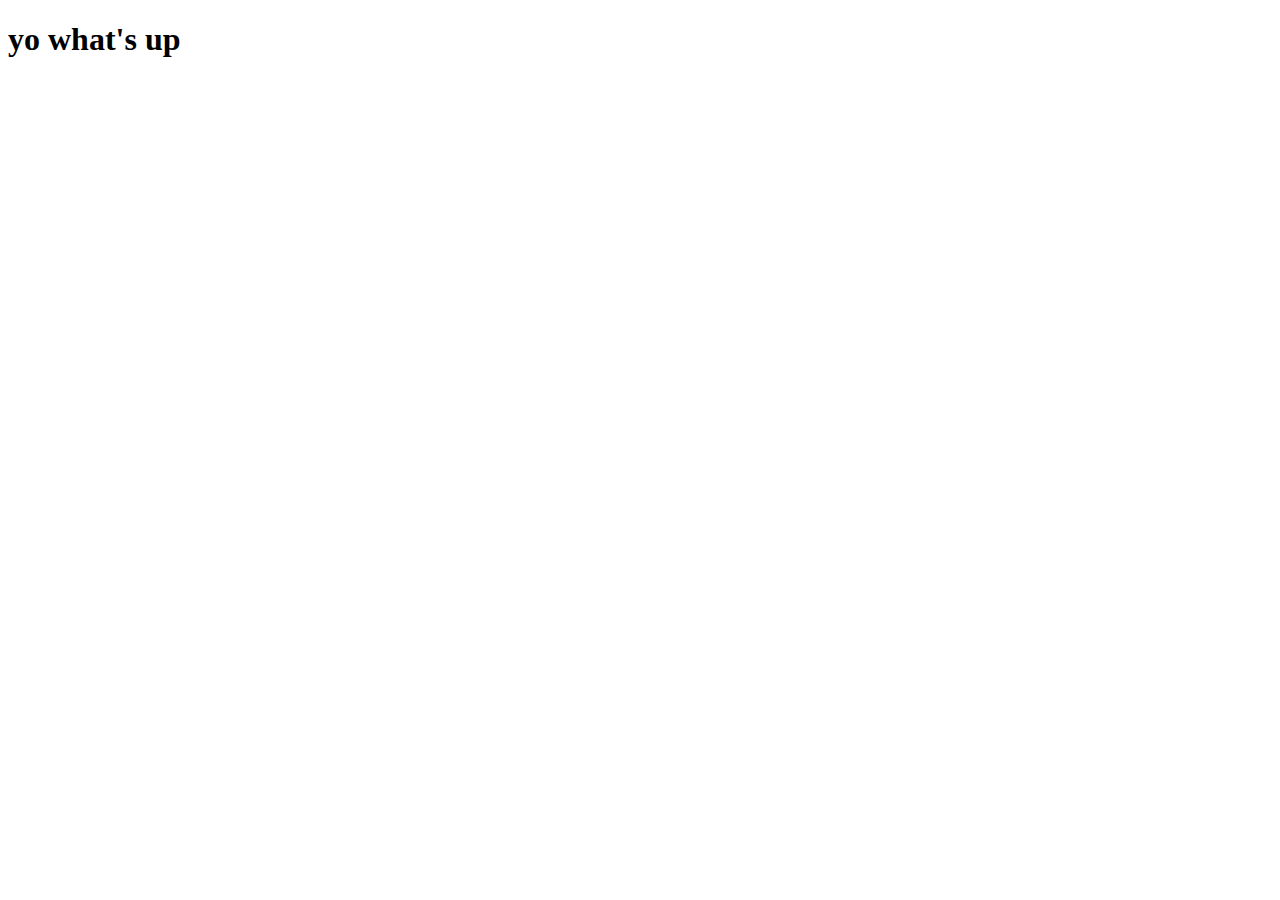
==== about.html @ ab6e6a81 "first commit" ====
<!DOCTYPE html>
<html lang="en">
<head>
    <meta charset="UTF-8">
    <meta http-equiv="X-UA-Compatible" content="IE=edge">
    <meta name="viewport" content="width=device-width, initial-scale=1.0">
    <link rel="stylesheet" href="./css/style.css">
    <title>about</title>
</head>
<body>
   
  <h1>yo what's up</h1>  






</body>
</html>
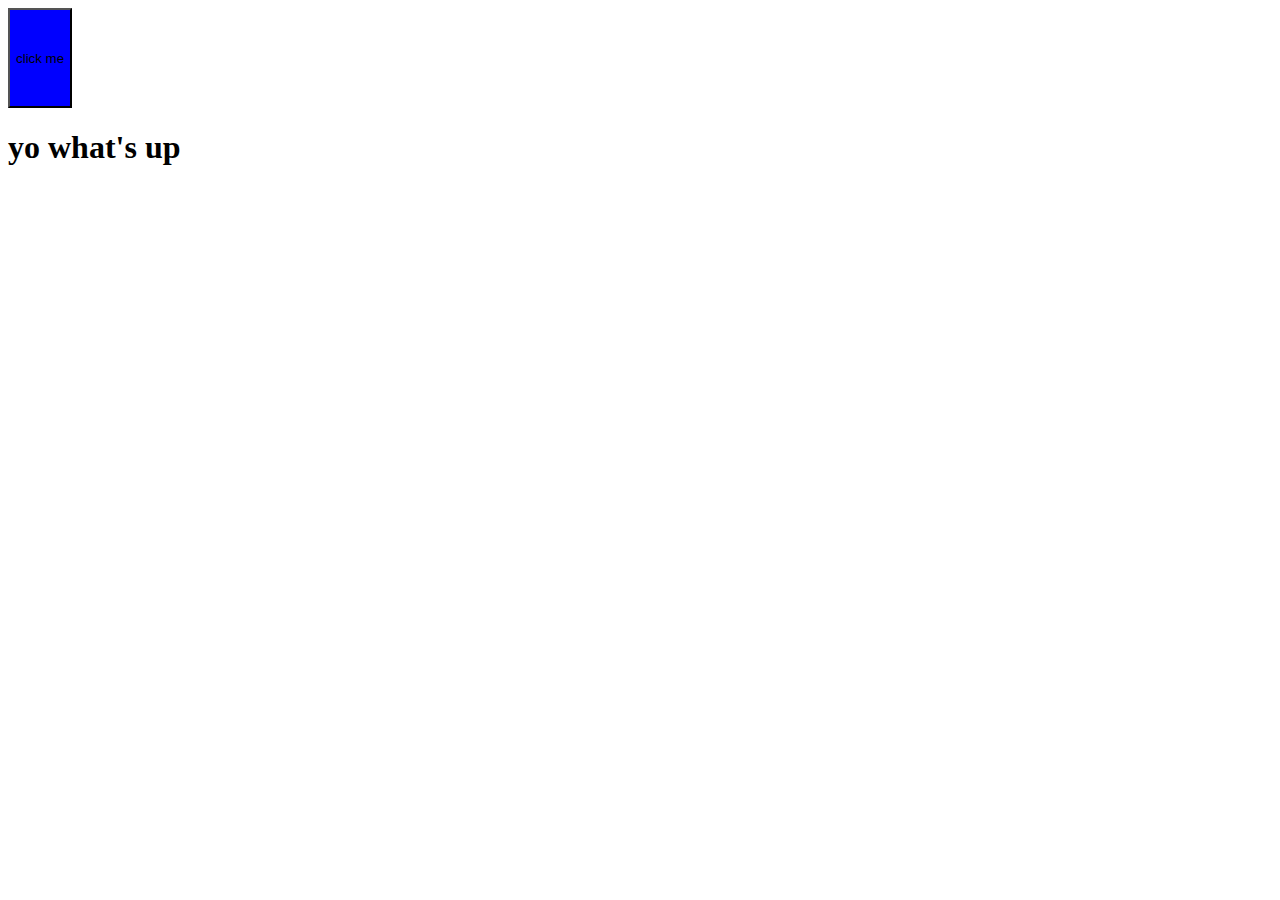
==== commit 3b52f234: "doing some rando stuff" ====
--- a/about.html
+++ b/about.html
@@ -5,10 +5,11 @@
     <meta http-equiv="X-UA-Compatible" content="IE=edge">
     <meta name="viewport" content="width=device-width, initial-scale=1.0">
     <link rel="stylesheet" href="./css/style.css">
+    <link rel="stylesheet" href="./css/about.css">
     <title>about</title>
 </head>
 <body>
-   
+   <button>click me</button>
   <h1>yo what's up</h1>  
 
 
--- a/css/style.css
+++ b/css/style.css
@@ -0,0 +1,29 @@
+nav{
+    height: 100px;
+    background-color: aqua;
+}
+button{
+    height: 100px;
+    background-color: orange;
+}
+header{
+    height: 75vh;
+    background-image: url(https://images.unsplash.com/photo-1517960413843-0aee8e2b3285?ixlib=rb-1.2.1&ixid=MnwxMjA3fDB8MHxleHBsb3JlLWZlZWR8Mnx8fGVufDB8fHx8&w=1000&q=80);
+}
+section{
+    background-color: red;
+    column-count: 3;
+}
+
+div{
+    height: 300px;
+    background-color: azure;
+    margin: 10px;
+}
+
+.gallery-img-one{
+    background-image: url(https://images.pexels.com/photos/13440765/pexels-photo-13440765.jpeg?auto=compress&cs=tinysrgb&w=600&lazy=load);
+}
+.gallery-img-two{
+    height: 100px;
+}--- a/css/about.css
+++ b/css/about.css
@@ -0,0 +1,3 @@
+button{
+    background-color: blue;
+}